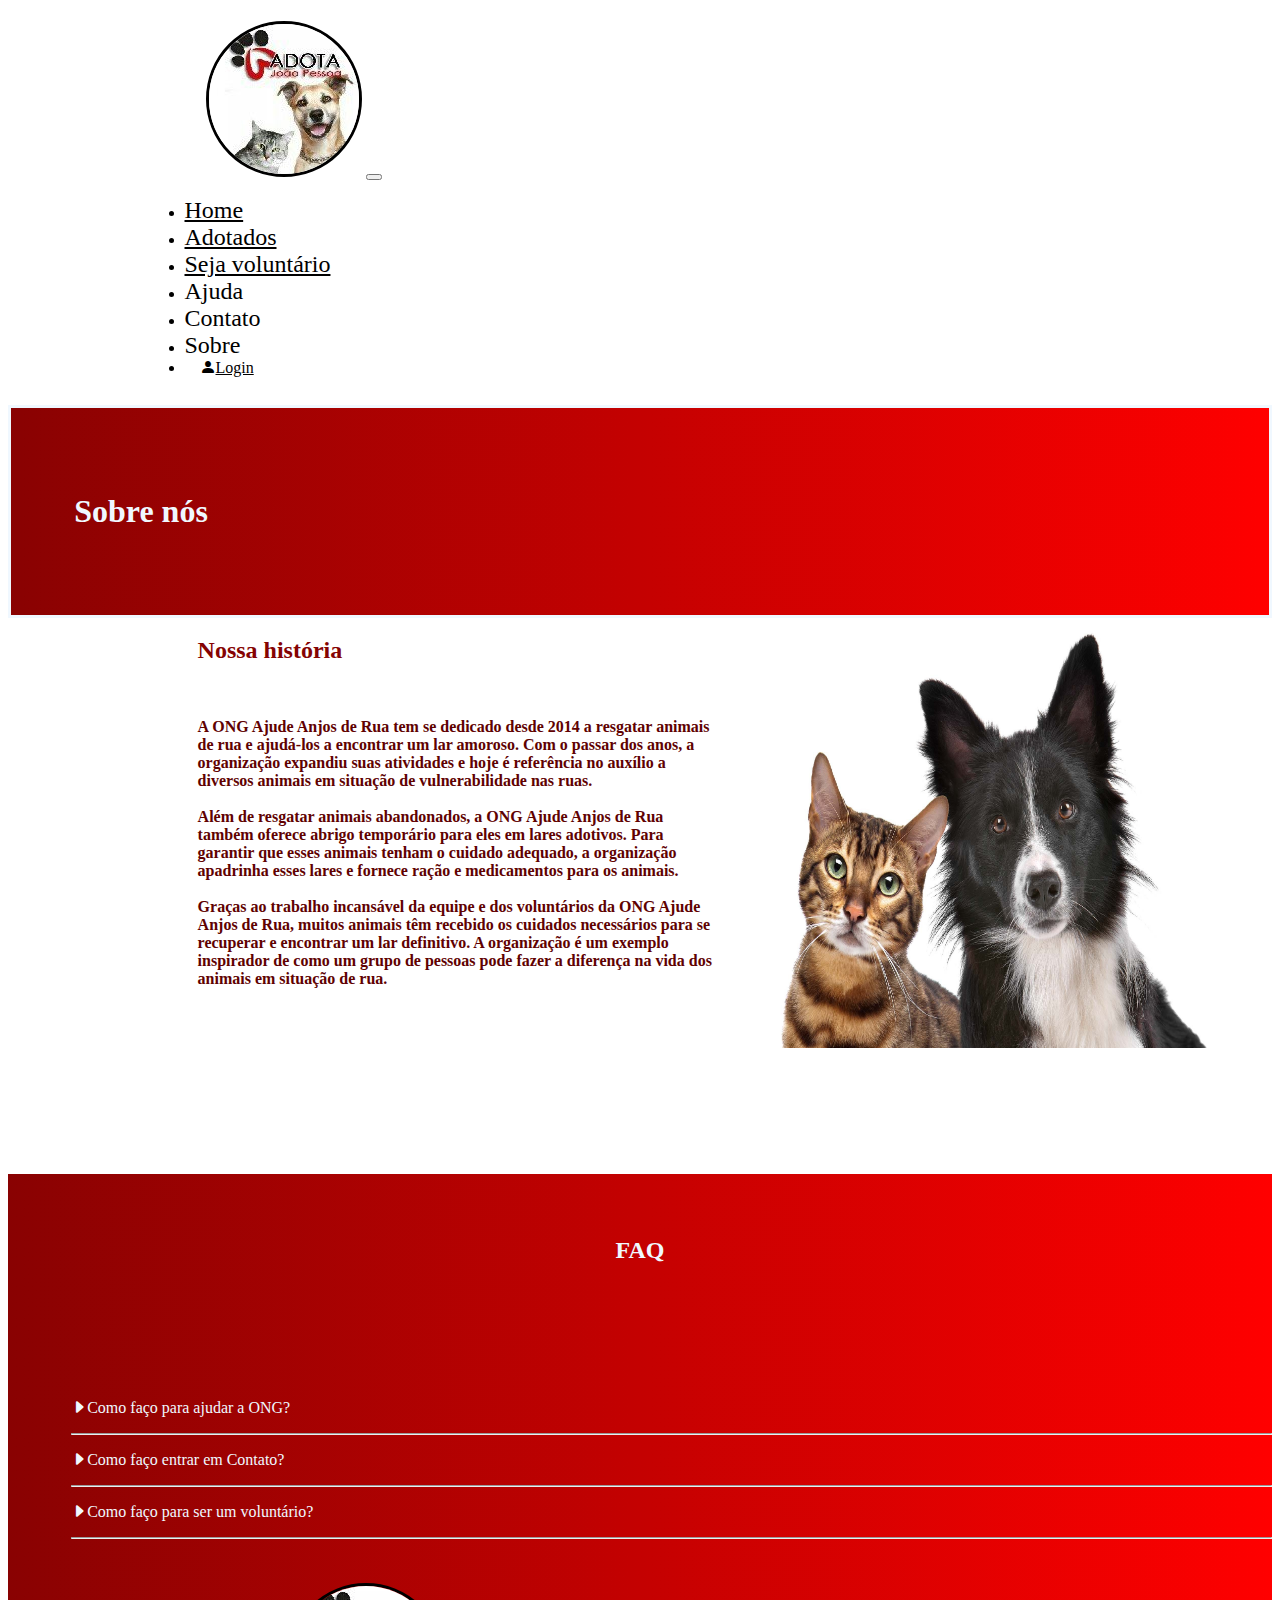
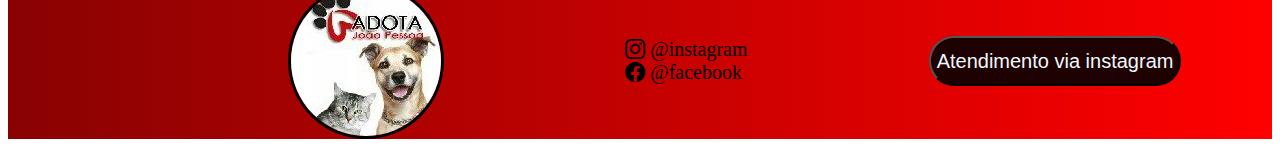
==== indexSobre.html @ cbc29f53 "criando a página sobre" ====
<!DOCTYPE html>
<html lang="en">
<head>
    <meta charset="UTF-8">
    <meta name="viewport" content="width=device-width, initial-scale=1.0">
    <title>Sobre ONG</title>
    <link rel="stylesheet" href="https://cdn.jsdelivr.net/npm/bootstrap@4.6.2/dist/css/bootstrap.min.css" integrity="sha384-xOolHFLEh07PJGoPkLv1IbcEPTNtaed2xpHsD9ESMhqIYd0nLMwNLD69Npy4HI+N" crossorigin="anonymous">
    <link rel="stylesheet" href="https://cdn.jsdelivr.net/npm/bootstrap-icons@1.11.3/font/bootstrap-icons.min.css">
    <link rel="stylesheet" href="sobre.css">
    <!--script-->
    <script src="sobre.js" defer></script>

</head>
<body>
    <nav id="nav_contem" class="navbar navbar-expand-lg navbar-light bg-light">
        <img src="img/adotajp.jpg" alt="" class="logo1">
        <button id="butn" class="navbar-toggler" type="button" data-toggle="collapse" data-target="#navbarSupportedContent" aria-controls="navbarSupportedContent" aria-expanded="false" aria-label="Toggle navigation">
          <span class="navbar-toggler-icon"></span>
        </button> 
      
        <div class="collapse navbar-collapse" id="navbarSupportedContent">
          <ul id="uln" class="navbar-nav mr-auto">
          <li class="nav-item">
            <a id="hom" class="nav-link" href="#">Home</a>
          </li>
          <li class="nav-item">
            <a id="adt" class="nav-link" href="#">Adotados</a>
          </li>
          <li class="nav-item">
            <a id="sjv" class="nav-link" href="#">Seja voluntário</a>
          </li>
          <li class="nav-item">
            <a id="ajd" class="nav-link">Ajuda</a>
          </li>
          <li class="nav-item">
          <a id="ctt" class="nav-link">Contato</a>
          </li>
          <li class="nav-item">
            <a id="sbr" class="nav-link">Sobre</a>
          </li>
          <li class="nav-item">
            <a id="lgn" href="#" class="btn btn-outline-success my-2 my-sm-0"><i class="bi bi-person-fill"></i>Login</a>
          </li>
        </ul>
      </div>
    </nav>
    <!--inicio da página sobre-->
  <main class="main_sobre">
    <div class="tit_sobre">
      <h1>Sobre nós</h1>
    </div>
    <div class="pri_sobre">
      <div class="text_sobre">
        <h2 id="tit_txt">Nossa história</h2>
        <br>
        <p id="txt_Sbr"><b> A ONG Ajude Anjos de Rua tem se dedicado desde 2014 a resgatar animais de rua e ajudá-los a encontrar um lar amoroso. Com o passar dos anos, a organização expandiu suas atividades e hoje é referência no auxílio a diversos animais em situação de vulnerabilidade nas ruas. <br><br>

          Além de resgatar animais abandonados, a ONG Ajude Anjos de Rua também oferece abrigo temporário para eles em lares adotivos. Para garantir que esses animais tenham o cuidado adequado, a organização apadrinha esses lares e fornece ração e medicamentos para os animais. <br><br>
          
          Graças ao trabalho incansável da equipe e dos voluntários da ONG Ajude Anjos de Rua, muitos animais têm recebido os cuidados necessários para se recuperar e encontrar um lar definitivo. A organização é um exemplo inspirador de como um grupo de pessoas pode fazer a diferença na vida dos animais em situação de rua.</b></p>
      </div>
      <img class="carrosel" src="img/fundo_principalSobre.jpg" alt="imagem">
    </div>
  </main>
  <!--fim da página sobre -->
  <footer class="footer_contem">
    <div class="footer">
      <h2 class="faq" style="text-align: center;">FAQ</h2><br><br>
      <p id="txtcomo01" class="txt_como" onclick="trocarsetas()"><i id="i_01" class="bi bi-caret-right-fill"></i>Como faço para ajudar a ONG?</p>
      <div id="txt_ajd" class="container" style="display: none;">
        <p class="txt_inf">Você pode ajudar a ONG de diversas formas: <br>Fazendo doaçõe ( financeiras ou de medicamentos ) <br>Divulgando nosso trabalho</p>
      </div>
      <hr class="hr">
      <p id="txtcomo02" class="txt_como" onclick="trocarsetas2()"><i id="i_02" class="bi bi-caret-right-fill"></i>Como faço entrar em Contato?</p>
      <div id="txt_cont" class="container" style="display: none;">
        <p class="txt_inf">Fone: (83) 3333-3333 ou whatsapp: (83) 99999-9999 <br>E-mail: adotajp@hotmail.com <br>Endereço: epitácio pessoa 000, joão pessoa, paraíba. <br>Instagram: @adotajp</p>
      </div>
      <hr class="hr">
      <p id="txtcomo03" class="txt_como" onclick="trocarsetas3()"><i id="i_03" class="bi bi-caret-right-fill"></i>Como faço para ser um voluntário?</p>
      <div id="txt_vol" class="container" style="display: none;">
        <p class="txt_inf">Ser voluntário em uma ONG de animais é uma maneira gratificante de contribuir para o bem-estar dos nossos amigos peludos. Aqui está um resumo das tarefas que você pode realizar como nosso voluntário: <br>1-cuidado direto com os animais <br>2-manutenção do espaço <br>3-promoção da doação <br>4-educação e sensibilização</p>
      </div>
      <hr class="hr"><br><br>
    </div>

    <div class="rodape">
      <img src="img/adotajp.jpg" alt="" class="logo1" style="border: solid black;">
      <div class="red_sc my-4">
        <a href="#" class="sc_inst"><i class="bi bi-instagram"></i> @instagram</a> <br>
        <a href="#" class="sc_fac"><i class="bi bi-facebook"></i> @facebook</a>
      </div>
      <button class="but_sc my-4">
        <a href="https://www.instagram.com/adotajp?utm_source=ig_web_button_share_sheet&igsh=ZDNlZDc0MzIxNw==" class="a_but p-2">Atendimento via instagram</a>
      </button>
    </div>
  </footer>
</body>
</html>
---- sobre.css ----
#nav_contem{
    padding: 1%;
    border:  1px;
}
.logo1{
    border-radius: 50%;
    border: solid;
    margin-left: 15%;
}
#hom, #adt, #sjv, #ajd, #ctt, #sbr{
    cursor: pointer;
    color: black;
    font-size: 24px;
    border-radius: 7px;
}
#hom:hover, #adt:hover, #sjv:hover, #ajd:hover, #ctt:hover, #sbr:hover{
    color: red;
    transform: scale(1.1);
    transition: all  .3s ease-in-out;
}
#lgn{
    padding: 15px;
    color: black;
    border-color: red;
}
#lgn:hover{
    background-color: rgb(90, 89, 89);
    color: aliceblue;
}
#uln{
    margin-left: 10%;
}
/*css da página principal de sobre*/
.main_sobre{
    margin-bottom: 10%;
}
.pri_sobre{
    display: flex;
}
.tit_sobre{
    border: solid;
    padding: 5%;
    background: linear-gradient(to right, #890202, #ff0000);
    color: aliceblue;
}
#tit_txt{
    color: rgb(133, 3, 3);
}
.text_sobre{
    width: 41%;
    margin-left: 15%;
}
#txt_Sbr{
    color: #600101;
}
.carrosel{
    width:  40%;
    height: 430px;
}
.faq{
    color: aliceblue;
    padding: 5%;
}
.footer_contem{
    background: linear-gradient(to right, #890202, #ff0000);
    color: aliceblue;
    
}
.txt_como, .hr{
    margin-left: 5%;
}
.hr{
    background-color: aliceblue;
}
.rodape{
    align-items: center;
    display: flex;
    justify-content: space-around;
}
.sc_inst, .sc_fac{
    color: black;
    font-size: 20px;
    text-decoration: none;
}
.sc_inst:hover, .sc_fac:hover{
    color: aliceblue;
    text-decoration: none;
}
.but_sc{
    background-color: #1e0101;
    font-size: 20px;
    height: 50px;
    border-radius: 25px;
    .a_but{
        text-decoration: none;
        color: aliceblue;
    }
}
.txt_como{
    cursor: pointer;
}
.bi bi-caret-right-fill{
    display: none;
}

/*768*/
@media screen and (max-width: 992px){
    #navbarSupportedContent{
        display: none;
    }
    .pri_sobre{
        display: block;
        text-align: center;
    .text_sobre{
        width: 80%;
        margin: auto;
    }
    }
    .txt_como, .hr, .rodape {
        margin-left: 0;
    }
    .rodape{
        flex-direction: column;
    .logo1{
        margin-left: 0%;
    }
    }
    .but_sc{
        width: 40%;
        height: auto;
        font-size: 14px;
    }
    .a_but{
        display: block;
        margin: 0 auto;
    }
@media screen and (max-width: 1190px) {
        #lgn{
            margin-left: 0%;
        }
    }
}
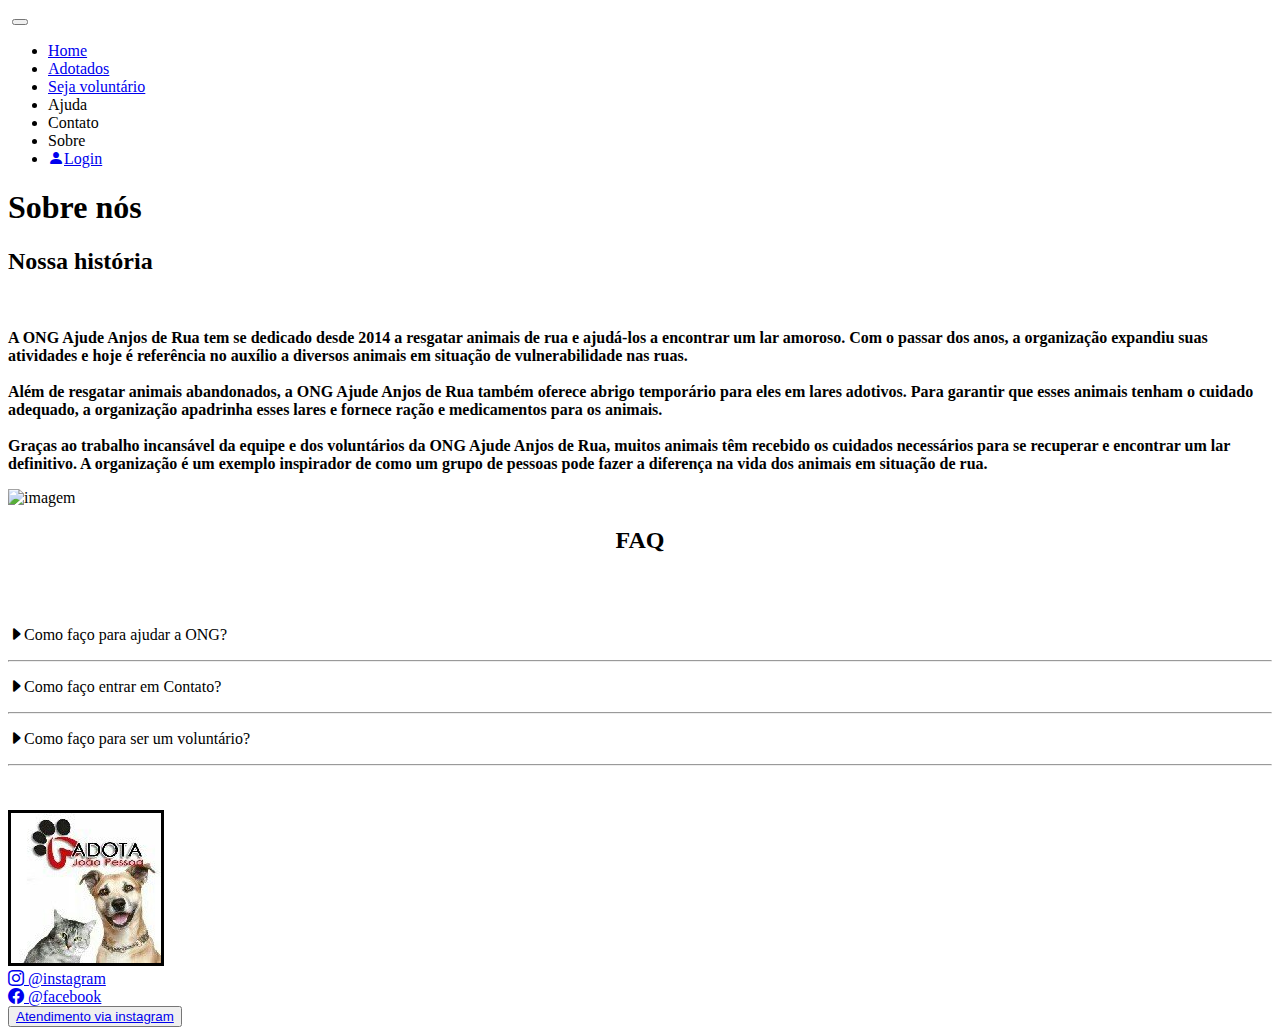
==== commit f3c42fdd: "organizando a estrutura de pastas" ====
--- a/indexSobre.html
+++ b/indexSobre.html
@@ -6,14 +6,14 @@
     <title>Sobre ONG</title>
     <link rel="stylesheet" href="https://cdn.jsdelivr.net/npm/bootstrap@4.6.2/dist/css/bootstrap.min.css" integrity="sha384-xOolHFLEh07PJGoPkLv1IbcEPTNtaed2xpHsD9ESMhqIYd0nLMwNLD69Npy4HI+N" crossorigin="anonymous">
     <link rel="stylesheet" href="https://cdn.jsdelivr.net/npm/bootstrap-icons@1.11.3/font/bootstrap-icons.min.css">
-    <link rel="stylesheet" href="sobre.css">
+    <link rel="stylesheet" href="/Projeto-voluntario/src/css/sobre.css">
     <!--script-->
-    <script src="sobre.js" defer></script>
+    <script src="/Projeto-voluntario/src/js/sobre.js" defer></script>
 
 </head>
 <body>
     <nav id="nav_contem" class="navbar navbar-expand-lg navbar-light bg-light">
-        <img src="img/adotajp.jpg" alt="" class="logo1">
+        <img src="/Projeto-voluntario/src/img/adotajp.jpg" alt="" class="logo1">
         <button id="butn" class="navbar-toggler" type="button" data-toggle="collapse" data-target="#navbarSupportedContent" aria-controls="navbarSupportedContent" aria-expanded="false" aria-label="Toggle navigation">
           <span class="navbar-toggler-icon"></span>
         </button> 
@@ -59,7 +59,7 @@
           
           Graças ao trabalho incansável da equipe e dos voluntários da ONG Ajude Anjos de Rua, muitos animais têm recebido os cuidados necessários para se recuperar e encontrar um lar definitivo. A organização é um exemplo inspirador de como um grupo de pessoas pode fazer a diferença na vida dos animais em situação de rua.</b></p>
       </div>
-      <img class="carrosel" src="img/fundo_principalSobre.jpg" alt="imagem">
+      <img class="carrosel" src="/Projeto-voluntario/src/img/fundo_principalSobre.jpg" alt="imagem">
     </div>
   </main>
   <!--fim da página sobre -->
